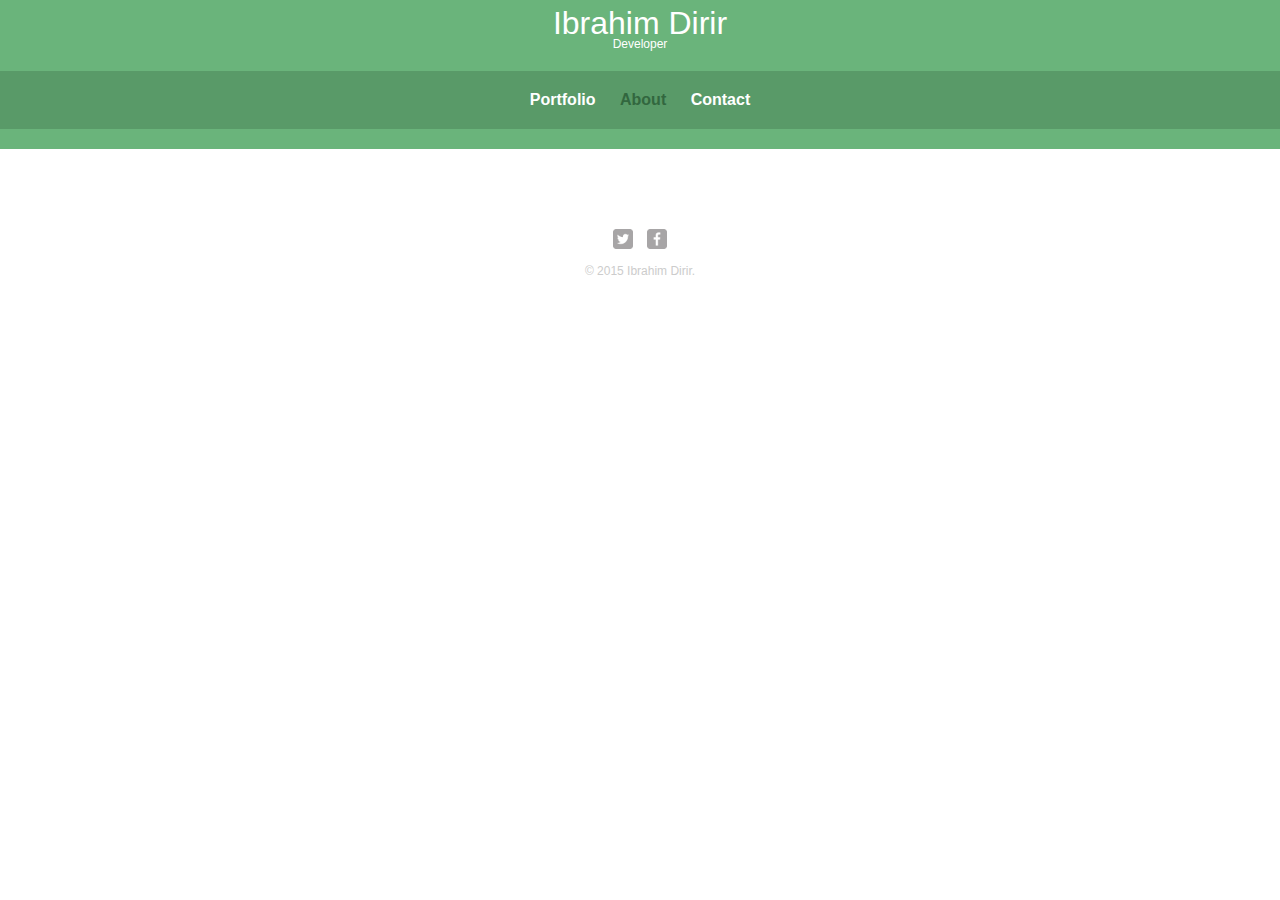
==== about.html @ 84005db3 "about page" ====
<doctype!>

<html>
<head>
<meta charset="utf-8">
<title>
    Ibrahim Dirir | Developer
</title>
<link rel = "stylesheet" href =  "CSS/normalize.css">
<link rel = "stylesheet" href = "CSS/main.css">

</head>

<body>

    <header>
        <a  href = "index.html" id = "logo">
        <h1>Ibrahim Dirir</h1>
        <h2>Developer</h2>
        </a>
        <nav>
            <ul>
                <li><a href = "index.html"  >Portfolio</a></li>
                <li><a href =  "about.html" class = "selected">About</a></li>
                <li><a href = "contact.html">Contact</a></li>
            </ul>
        </nav>
    </header>
    <div id = "wrapper">
        <section>

        </section>


        <footer>
            <a href = "http://twitter.com/IDirir"><img src = "img/twitter-wrap.png" alt =  "Twitter logo" class = "social-icon"></a>
            <a href = "http://facebook.com/IbrahimDirir"> <img src = "img/facebook-wrap.png" alt =  "facebook logo" class = "social-icon"></a>

            <p>&copy; 2015 Ibrahim Dirir.</p>
        </footer>
</div>
</body>

</html>
---- CSS/main.css ----
/*
DESIGNING FOR MOBILE FIRST
*/
/********************************
GENERAL
*********************************/
a{
text-decoration: none;
}

img {
    max-width: 100%;
}

#wrapper{
    max-width: 940px;
    margin:0% auto;
    padding:0 5%;
}


/*site of the body*/
body {background-color: #fff;
    color: #999;
}

bod{font-family: 'Open Sans', sans-serif;

}

/********************************
HEADING
*********************************/
header{
    float: left;
    margin:0 0  30px 0;
    padding: 5px 0 0 0;
    width: 100%;
}




#logo  {text-align: center;
        margin: 0;
}
h1{
font-family: 'Changa One', sans-serif;
margin: 0;
font-size: 1.75 em;
font-weight: normal;
line-height: 0.8e;
}

h2{
font-size: 0.75em;
margin: -5 0 0;
font-weight: normal;

}

/********************************
NAVIGATION
*********************************/

nav {text-align: center;
    padding: 10px 0;
    margin: 20 0;
}
nav ul {
    list-style: none;
    margin: 0 20px;
    padding: 10;
}
nav li {display: inline-block;}
nav a {
    font-weight: 800;
    padding: 15px 10px;}

/********************************
FOOOTER
*********************************/
footer{
clear: both;
}
footer {
font-size: 0.75em;
text-align: center;
clear: both;
padding-top: 50px;
color: #ccc;
}
.social-icon {
    width: 20px;
    height: 20px;
    margin: 0 5px;
}

/********************************
PAGE PORTFOLIO
*********************************/
#gallery{
    margin:0;
    padding: 0;
    list-style: none;
}

#gallery li {
    float:left;
    width:45%;
    margin:2.5%;
    background-color:#f5f5f5;
    color:#bdc3c7;
}

#gallery li a p{
margin: 0;
padding:5%;
font-size: 0.75em;
color:#bdc37;

}
/********************************
COLORS
*********************************/

/* logo text */

header {
background: #6ab47b;
border-color : #599a68;
}
h1,h2 {
    color:#fff;
}

a {

    color:#6ab47b;
}




/* color for a nav link */


/*navigation */

nav {
    background: #599a68;
}


nav a,  nav a:visited {
    color:#fff;
}
/* selected nav link */

nav a.selected, nav a:hover {
    color : #32673f;
}
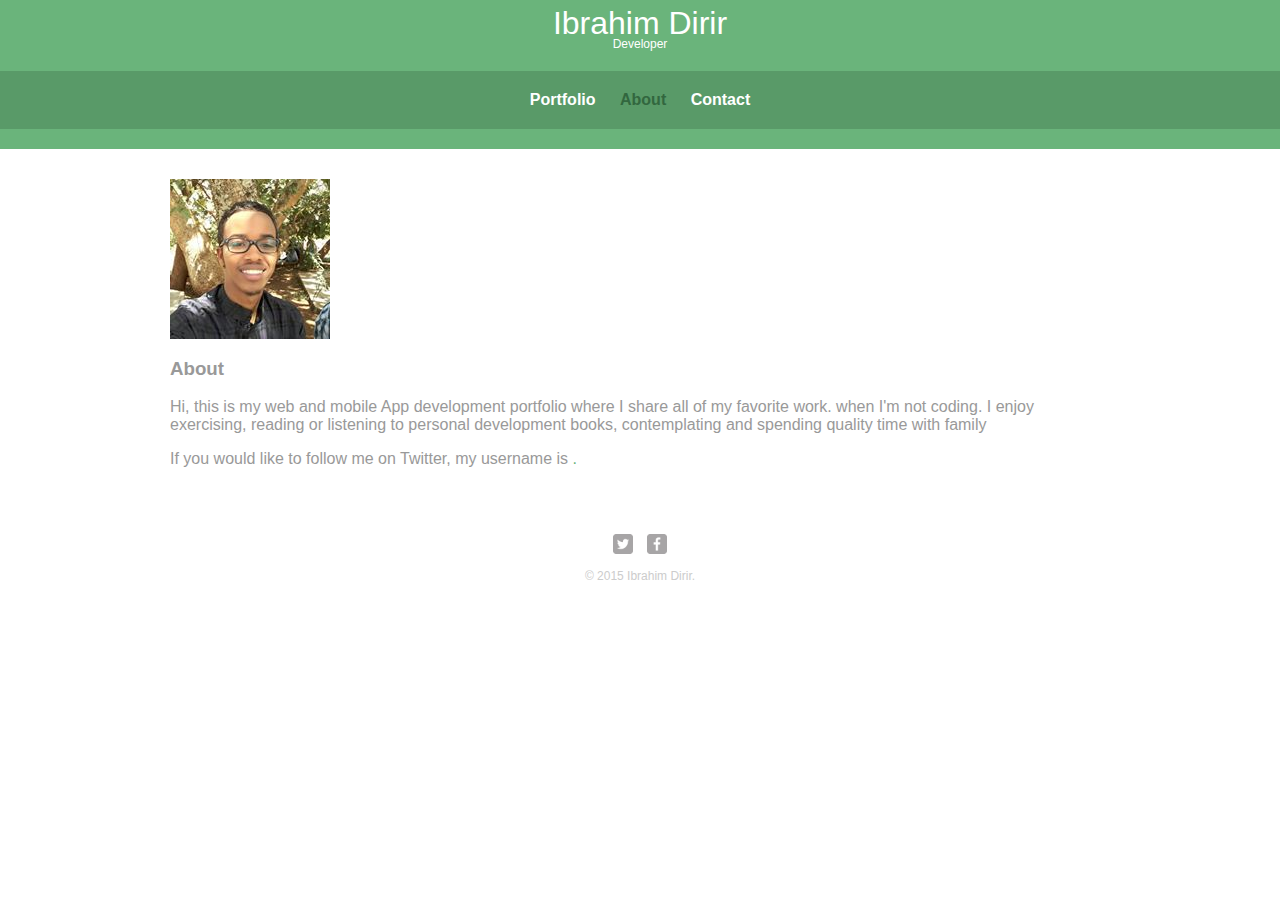
==== commit 7f926235: "all about me" ====
--- a/about.html
+++ b/about.html
@@ -28,7 +28,10 @@
     </header>
     <div id = "wrapper">
         <section>
-
+        <img src = "img/ibra.jpg" alt = "Ibra's photo" class =  "profile picture">
+        <h3>About</h3>
+        <p>Hi, this is my web and mobile App development portfolio where I share all of my favorite work. when I'm not coding. I enjoy exercising, reading or listening to personal development books, contemplating and spending quality time with family</p>
+<p>If you would like to follow me on Twitter, my username is <a href = "http://twitter.com/IDirir"@IDirir</a>.</p>
         </section>
 
 
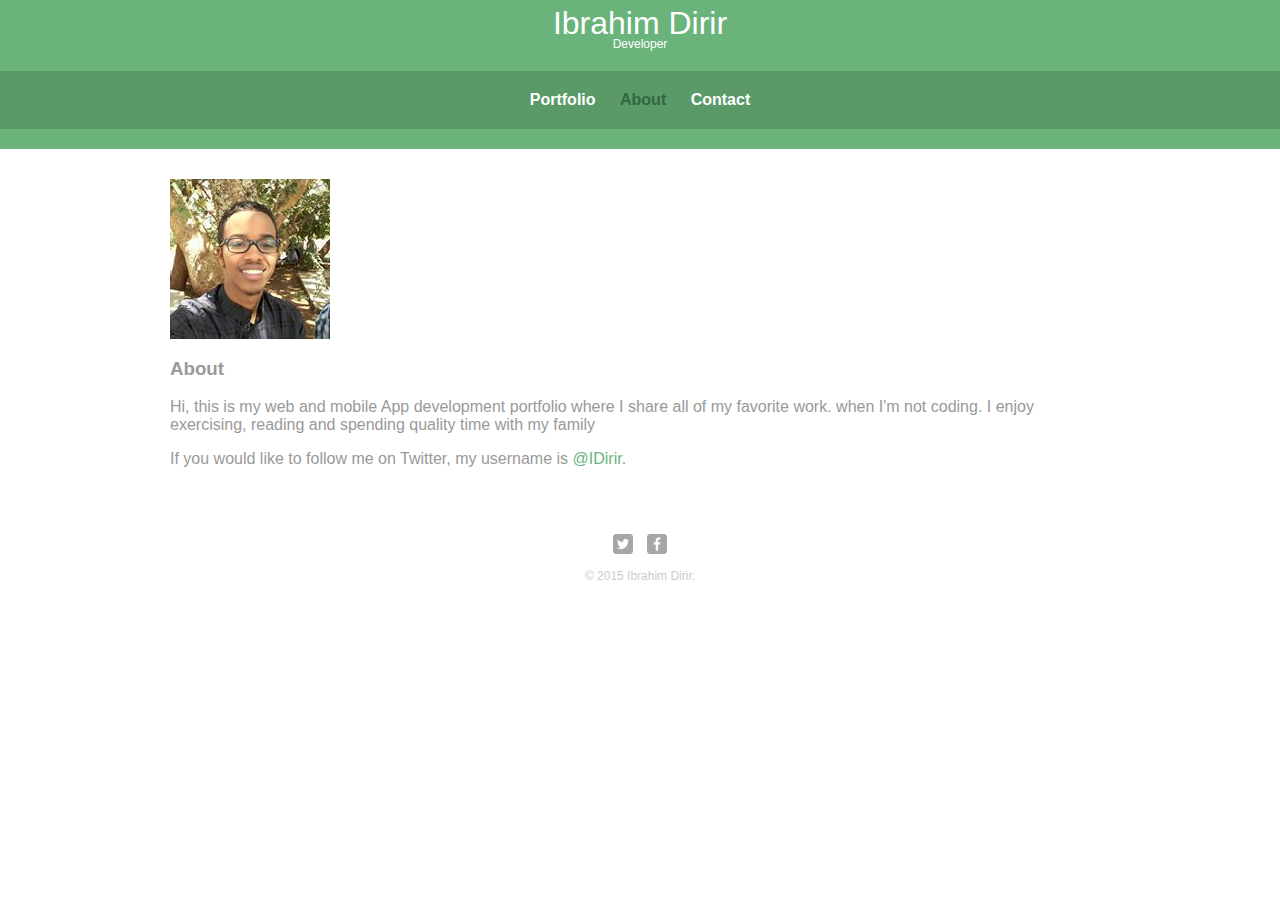
==== commit dcef9c4e: "contact me!" ====
--- a/about.html
+++ b/about.html
@@ -30,8 +30,8 @@
         <section>
         <img src = "img/ibra.jpg" alt = "Ibra's photo" class =  "profile picture">
         <h3>About</h3>
-        <p>Hi, this is my web and mobile App development portfolio where I share all of my favorite work. when I'm not coding. I enjoy exercising, reading or listening to personal development books, contemplating and spending quality time with family</p>
-<p>If you would like to follow me on Twitter, my username is <a href = "http://twitter.com/IDirir"@IDirir</a>.</p>
+        <p>Hi, this is my web and mobile App development portfolio where I share all of my favorite work. when I'm not coding. I enjoy exercising, reading and spending quality time with my family</p>
+<p>If you would like to follow me on Twitter, my username is <a href = "http://twitter.com/IDirir">@IDirir</a>.</p>
         </section>
 
 
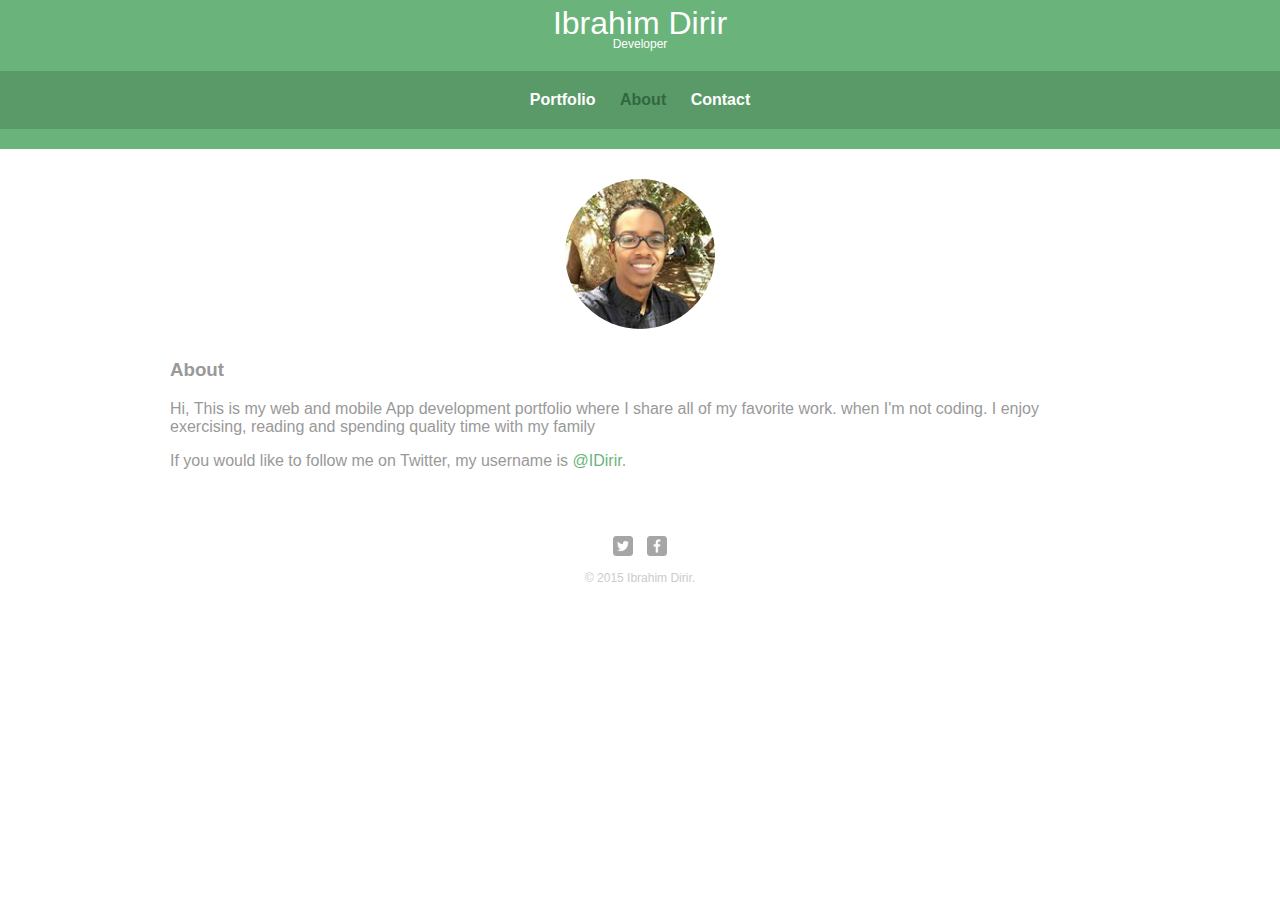
==== commit 3356604d: "resized and styled profile picture" ====
--- a/about.html
+++ b/about.html
@@ -28,9 +28,9 @@
     </header>
     <div id = "wrapper">
         <section>
-        <img src = "img/ibra.jpg" alt = "Ibra's photo" class =  "profile picture">
+        <img src = "img/ibra.jpg" alt = "Ibra's photo" class =  "profile-picture">
         <h3>About</h3>
-        <p>Hi, this is my web and mobile App development portfolio where I share all of my favorite work. when I'm not coding. I enjoy exercising, reading and spending quality time with my family</p>
+        <p>Hi, This is my web and mobile App development portfolio where I share all of my favorite work. when I'm not coding. I enjoy exercising, reading and spending quality time with my family</p>
 <p>If you would like to follow me on Twitter, my username is <a href = "http://twitter.com/IDirir">@IDirir</a>.</p>
         </section>
 
--- a/CSS/main.css
+++ b/CSS/main.css
@@ -97,7 +97,7 @@
 }
 
 /********************************
-PAGE PORTFOLIO
+PAGE : PORTFOLIO
 *********************************/
 #gallery{
     margin:0;
@@ -120,6 +120,30 @@
 color:#bdc37;
 
 }
+
+
+
+/********************************
+PAGE : ABOUT
+*********************************/
+.profile-picture {
+    display: block;
+    max-width: 150;
+    margin: 0 auto 30px;
+    border-radius: 100%;
+}
+
+
+
+
+
+
+
+
+
+
+
+
 /********************************
 COLORS
 *********************************/
@@ -139,9 +163,6 @@
     color:#6ab47b;
 }
 
-
-
-
 /* color for a nav link */
 
 
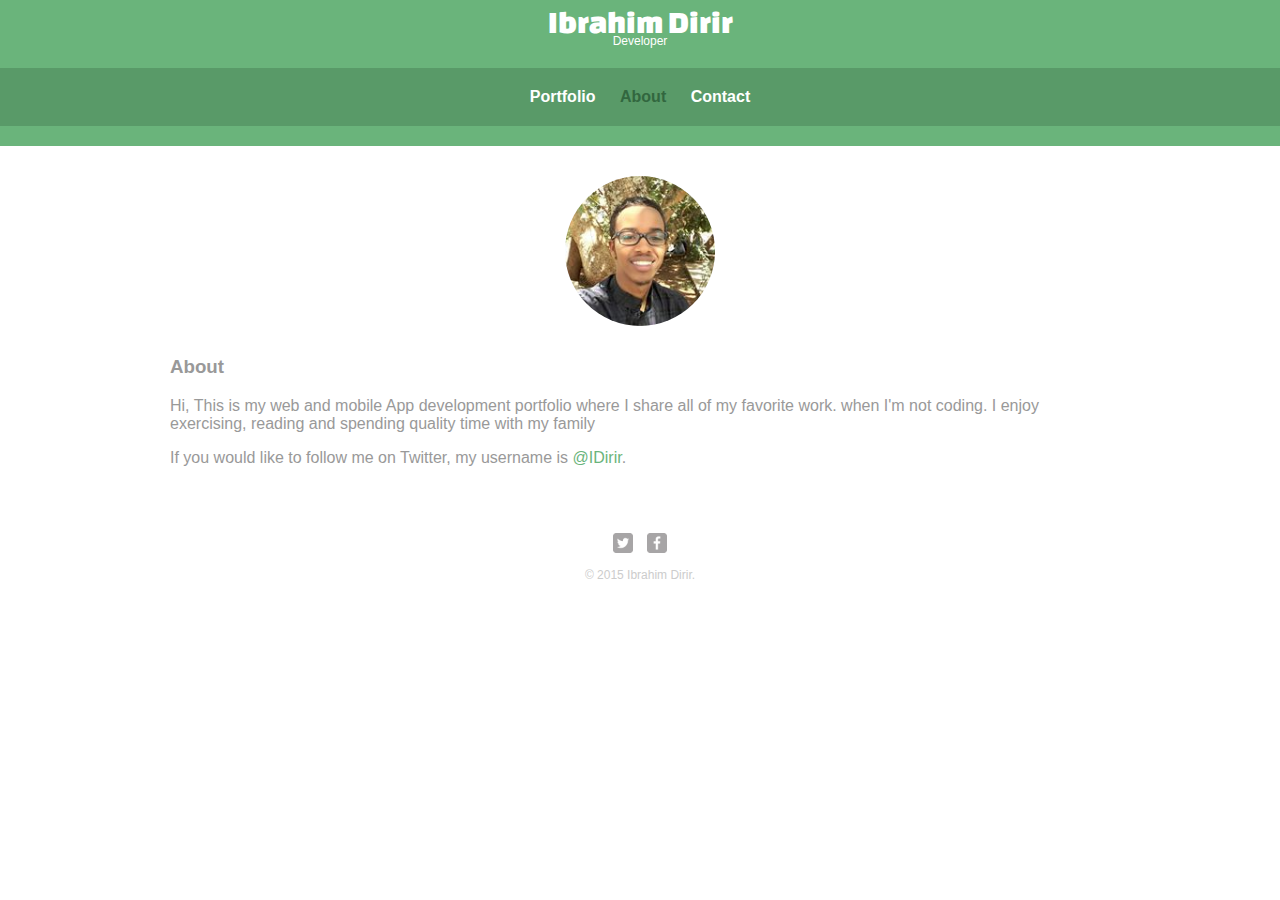
==== commit d02e0ede: "adding media queries" ====
--- a/about.html
+++ b/about.html
@@ -7,7 +7,9 @@
     Ibrahim Dirir | Developer
 </title>
 <link rel = "stylesheet" href =  "CSS/normalize.css">
+<link href='https://fonts.googleapis.com/css?family=Changa+One|Open+Sans:400italic,700italic,800'rel='stylesheet' type='text/css'>
 <link rel = "stylesheet" href = "CSS/main.css">
+<link rel = "stylesheet" href = "CSS/responsive.css">
 
 </head>
 
--- a/CSS/main.css
+++ b/CSS/main.css
@@ -26,6 +26,9 @@
 
 bod{font-family: 'Open Sans', sans-serif;
 
+}
+h3{
+    margin: 0 0 1em 0;
 }
 
 /********************************
@@ -99,6 +102,7 @@
 /********************************
 PAGE : PORTFOLIO
 *********************************/
+
 #gallery{
     margin:0;
     padding: 0;
@@ -139,10 +143,34 @@
 
 
 
-
-
-
-
+/********************************
+PAGE : CONTACT
+*********************************/
+.contact-info{
+    list-style: none;
+    margin: 0;
+    padding: 0;
+    font-size: 0.9em;
+}
+.contact-info a {
+display: block;
+background-repeat: no-repeat;
+background-size: 20px 20px;
+min-height: 20px;
+padding: 0 0 0 30px;
+margin: 0 0 20px;
+}
+.contact-info li.phone a {
+    background-image: url("../img/phone.png")
+}
+
+.contact-info li.mail a {
+    background-image: url("../img/mail.png")
+}
+
+.contact-info li.Twitter a {
+    background-image: url("../img/twitter.png")
+}
 
 /********************************
 COLORS
--- a/CSS/responsive.css
+++ b/CSS/responsive.css
@@ -0,0 +1,5 @@
+@media screen and (min-width:480px){
+    body{
+        background: navy:
+    }
+}
